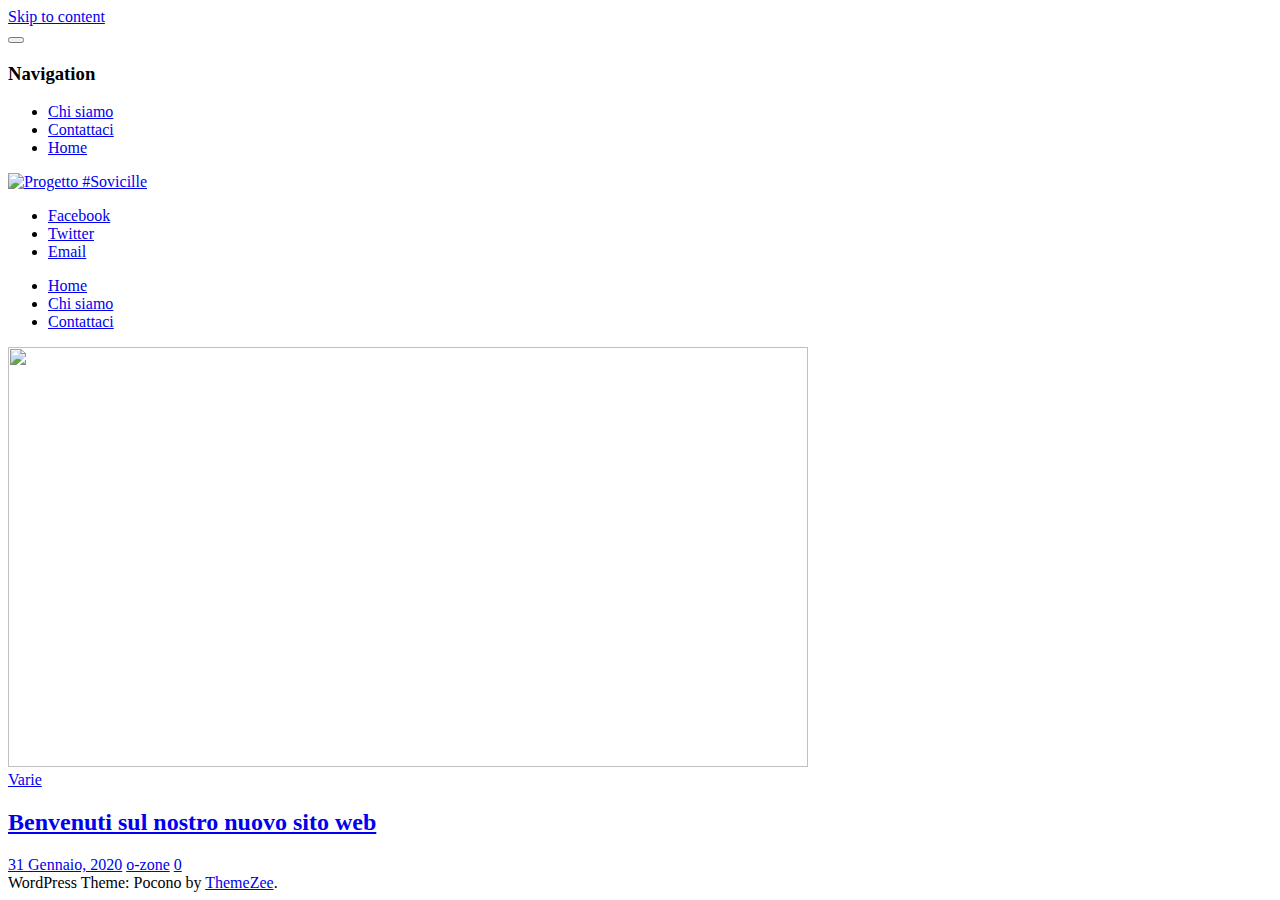
==== index.html @ 7bbfc89f "WP2Static CREATE index.html" ====
<!DOCTYPE html>
<html lang="it-IT"><head><base href="/"><meta charset="UTF-8"><meta name="viewport" content="width=device-width, initial-scale=1"><title>Progetto #Sovicille - Associazione politico-culturale di Sovicille, SIENA</title><meta name="description" content="Associazione politico-culturale di Sovicille, SIENA"><meta name="robots" content="max-snippet:-1, max-image-preview:large, max-video-preview:-1"><meta property="og:locale" content="it_IT"><meta property="og:type" content="website"><meta property="og:title" content="Progetto #Sovicille - Associazione politico-culturale di Sovicille, SIENA"><meta property="og:description" content="Associazione politico-culturale di Sovicille, SIENA"><meta property="og:url" content="http://progettosovicille.it/"><meta property="og:site_name" content="Progetto #Sovicille"><meta name="twitter:card" content="summary_large_image"><meta name="twitter:description" content="Associazione politico-culturale di Sovicille, SIENA"><meta name="twitter:title" content="Progetto #Sovicille - Associazione politico-culturale di Sovicille, SIENA"><meta name="twitter:site" content="@PSovicille"><script type="application/ld+json" class="yoast-schema-graph yoast-schema-graph--main">{
    "@context": "https://schema.org",
    "@graph": [
        {
            "@type": "Organization",
            "@id": "http://progettosovicille.it/#organization",
            "name": "Associazione Progetto #Sovicille",
            "url": "http://progettosovicille.it/",
            "sameAs": [
                "http://www.facebook.com/ProgettoSovicille/",
                "https://twitter.com/PSovicille"
            ],
            "logo": {
                "@type": "ImageObject",
                "@id": "http://progettosovicille.it/#logo",
                "url": "http://progettosovicille.it/wp-content/uploads/2019/12/logo_simple.png",
                "width": 1080,
                "height": 1080,
                "caption": "Associazione Progetto #Sovicille"
            },
            "image": {
                "@id": "http://progettosovicille.it/#logo"
            }
        },
        {
            "@type": "WebSite",
            "@id": "http://progettosovicille.it/#website",
            "url": "http://progettosovicille.it/",
            "name": "Progetto #Sovicille",
            "description": "Associazione politico-culturale di Sovicille, SIENA",
            "publisher": {
                "@id": "http://progettosovicille.it/#organization"
            },
            "potentialAction": {
                "@type": "SearchAction",
                "target": "http://progettosovicille.it/?s={search_term_string}",
                "query-input": "required name=search_term_string"
            }
        },
        {
            "@type": "CollectionPage",
            "@id": "http://progettosovicille.it/#webpage",
            "url": "http://progettosovicille.it/",
            "inLanguage": "it-IT",
            "name": "Progetto #Sovicille - Associazione politico-culturale di Sovicille, SIENA",
            "isPartOf": {
                "@id": "http://progettosovicille.it/#website"
            },
            "about": {
                "@id": "http://progettosovicille.it/#organization"
            },
            "description": "Associazione politico-culturale di Sovicille, SIENA"
        }
    ]
}</script><link rel="dns-prefetch" href="//s.w.org"><link rel="stylesheet" id="pocono-custom-fonts-css" href="http://progettosovicille.it/wp-content/themes/pocono/assets/css/custom-fonts.css" type="text/css" media="all"><link rel="stylesheet" id="wp-block-library-css" href="http://progettosovicille.it/wp-includes/css/dist/block-library/style.min.css" type="text/css" media="all"><link rel="stylesheet" id="pocono-stylesheet-css" href="http://progettosovicille.it/wp-content/themes/pocono/style.css" type="text/css" media="all"><style id="pocono-stylesheet-inline-css" type="text/css">
.site-title, .site-description { position: absolute; clip: rect(1px, 1px, 1px, 1px); width: 1px; height: 1px; overflow: hidden; }
</style><link rel="stylesheet" id="genericons-css" href="http://progettosovicille.it/wp-content/themes/pocono/assets/genericons/genericons.css" type="text/css" media="all"><script type="text/javascript" src="http://progettosovicille.it/wp-includes/js/jquery/jquery.js"></script><script type="text/javascript" src="http://progettosovicille.it/wp-includes/js/jquery/jquery-migrate.min.js"></script><script type="text/javascript" src="http://progettosovicille.it/wp-content/themes/pocono/assets/js/navigation.js"></script><script type="text/javascript" src="http://progettosovicille.it/wp-content/themes/pocono/assets/js/sidebar.js"></script><script type="text/javascript" src="http://progettosovicille.it/wp-content/themes/pocono/assets/js/sticky-header.js"></script><link rel="icon" href="http://progettosovicille.it/wp-content/uploads/2019/12/cropped-logo_simple-2-32x32.png" sizes="32x32"><link rel="icon" href="http://progettosovicille.it/wp-content/uploads/2019/12/cropped-logo_simple-2-192x192.png" sizes="192x192"><link rel="apple-touch-icon-precomposed" href="http://progettosovicille.it/wp-content/uploads/2019/12/cropped-logo_simple-2-180x180.png"><meta name="msapplication-TileImage" content="http://progettosovicille.it/wp-content/uploads/2019/12/cropped-logo_simple-2-270x270.png"></head><body class="home blog wp-custom-logo wp-embed-responsive sticky-header sidebar-right post-layout-three-columns post-layout-columns date-hidden author-hidden comments-hidden">

	<div id="page" class="hfeed site">

		<a class="skip-link screen-reader-text" href="#content">Skip to content</a>

		<header id="masthead" class="site-header clearfix" role="banner"><div class="header-main container clearfix">

					<section class="sidebar-navigation-container"><button id="sidebar-navigation-toggle" class="sidebar-navigation-toggle" type="button" aria-label="Toggle sidebar navigation menu"></button>

		<div id="sidebar-navigation" class="sidebar-navigation widget-area clearfix" role="complementary">

		
			<aside class="widget widget_pages clearfix"><div class="widget-header"><h3 class="widget-title">Navigation</h3></div>
				<ul class="default-navigation"><li class="page_item page-item-7"><a href="http://progettosovicille.it/about/">Chi siamo</a></li>
<li class="page_item page-item-8"><a href="http://progettosovicille.it/contact/">Contattaci</a></li>
<li class="page_item page-item-53"><a href="http://progettosovicille.it/home/">Home</a></li>
				</ul></aside></div>
	</section><div id="logo" class="site-branding clearfix">

					<a href="http://progettosovicille.it/" class="custom-logo-link" rel="home"><img width="938" height="187" src="http://progettosovicille.it/wp-content/uploads/2020/01/cropped-SITOWEB_Logo-1.png" class="custom-logo" alt="Progetto #Sovicille" srcset="http://progettosovicille.it/wp-content/uploads/2020/01/cropped-SITOWEB_Logo-1.png 938w,http://progettosovicille.it/wp-content/uploads/2020/01/cropped-SITOWEB_Logo-1-300x60.png 300w,http://progettosovicille.it/wp-content/uploads/2020/01/cropped-SITOWEB_Logo-1-768x153.png 768w" sizes="(max-width: 938px) 100vw, 938px"></a>					
			<h1 class="site-title"><a href="http://progettosovicille.it/" rel="home">Progetto #Sovicille</a></h1>

							
			<p class="site-description">Associazione politico-culturale di Sovicille, SIENA</p>

		
				</div>

				<div id="header-social-icons" class="header-social-icons social-icons-navigation clearfix">
					<ul id="menu-social-links-menu" class="social-icons-menu"><li id="menu-item-28" class="menu-item menu-item-type-custom menu-item-object-custom menu-item-28"><a target="_blank" rel="noopener noreferrer" href="https://www.facebook.com/ProgettoSovicille/"><span class="screen-reader-text">Facebook</span></a></li>
<li id="menu-item-29" class="menu-item menu-item-type-custom menu-item-object-custom menu-item-29"><a target="_blank" rel="noopener noreferrer" href="https://twitter.com/PSovicille/"><span class="screen-reader-text">Twitter</span></a></li>
<li id="menu-item-31" class="menu-item menu-item-type-custom menu-item-object-custom menu-item-31"><a target="_blank" rel="noopener noreferrer" href="mailto:info@progettosovicille.it"><span class="screen-reader-text">Email</span></a></li>
</ul></div>

			</div>

		</header><div id="main-navigation-wrap" class="primary-navigation-wrap">

				<nav id="main-navigation" class="primary-navigation navigation container clearfix" role="navigation"><ul id="menu-primary" class="main-navigation-menu"><li id="menu-item-19" class="menu-item menu-item-type-custom menu-item-object-custom current-menu-item current_page_item menu-item-home menu-item-19"><a href="http://progettosovicille.it/" aria-current="page">Home</a></li>
<li id="menu-item-20" class="menu-item menu-item-type-post_type menu-item-object-page menu-item-20"><a href="http://progettosovicille.it/about/">Chi siamo</a></li>
<li id="menu-item-22" class="menu-item menu-item-type-post_type menu-item-object-page menu-item-22"><a href="http://progettosovicille.it/contact/">Contattaci</a></li>
</ul></nav></div>

		
		
		<div id="content" class="site-content container clearfix">

	<section id="primary" class="content-archive content-area"><main id="main" class="site-main" role="main"><div id="post-wrapper" class="post-wrapper clearfix">

					
<div class="post-column clearfix">

	<article id="post-49" class="post-49 post type-post status-publish format-standard has-post-thumbnail hentry category-varie"><a href="http://progettosovicille.it/2020/01/benvenuti-sul-nostro-nuovo-sito-web/" rel="bookmark">
				<img width="800" height="420" src="http://progettosovicille.it/wp-content/uploads/2020/01/welcome.jpg" class="attachment-post-thumbnail size-post-thumbnail wp-post-image" alt="" srcset="http://progettosovicille.it/wp-content/uploads/2020/01/welcome.jpg 1200w,http://progettosovicille.it/wp-content/uploads/2020/01/welcome-300x158.jpg 300w,http://progettosovicille.it/wp-content/uploads/2020/01/welcome-1024x538.jpg 1024w,http://progettosovicille.it/wp-content/uploads/2020/01/welcome-768x403.jpg 768w" sizes="(max-width: 800px) 100vw, 800px"></a>

		
		
		<div class="entry-categories clearfix">

			<span class="meta-category">
				<a href="http://progettosovicille.it/category/varie/" rel="category tag">Varie</a>			</span>

		</div>

		
		<div class="post-content clearfix">

			<header class="entry-header"><h2 class="entry-title"><a href="http://progettosovicille.it/2020/01/benvenuti-sul-nostro-nuovo-sito-web/" rel="bookmark">Benvenuti sul nostro nuovo sito web</a></h2>
				<div class="entry-meta"><span class="meta-date"><a href="http://progettosovicille.it/2020/01/benvenuti-sul-nostro-nuovo-sito-web/" title="10:55 am" rel="bookmark"><time class="entry-date published updated" datetime="2020-01-31T10:55:46+00:00">31 Gennaio, 2020</time></a></span><span class="meta-author"> <span class="author vcard"><a class="url fn n" href="http://progettosovicille.it/author/o-zone/" title="View all posts by o-zone" rel="author">o-zone</a></span></span><span class="meta-comments"> <a href="http://progettosovicille.it/2020/01/benvenuti-sul-nostro-nuovo-sito-web/#respond">0</a></span></div>
			</header><div class="entry-content entry-excerpt clearfix">
											</div>

		</div>

	</article></div>

				</div>

				
			
		</main></section></div>

	
	<div id="footer" class="footer-wrap">

		<footer id="colophon" class="site-footer container clearfix" role="contentinfo"><div id="footer-text" class="site-info">
				
	<span class="credit-link">
		WordPress Theme: Pocono by <a href="https://themezee.com/" target="_blank" rel="nofollow">ThemeZee</a>.	</span>

				</div>

		</footer></div>

</div>


</body></html>
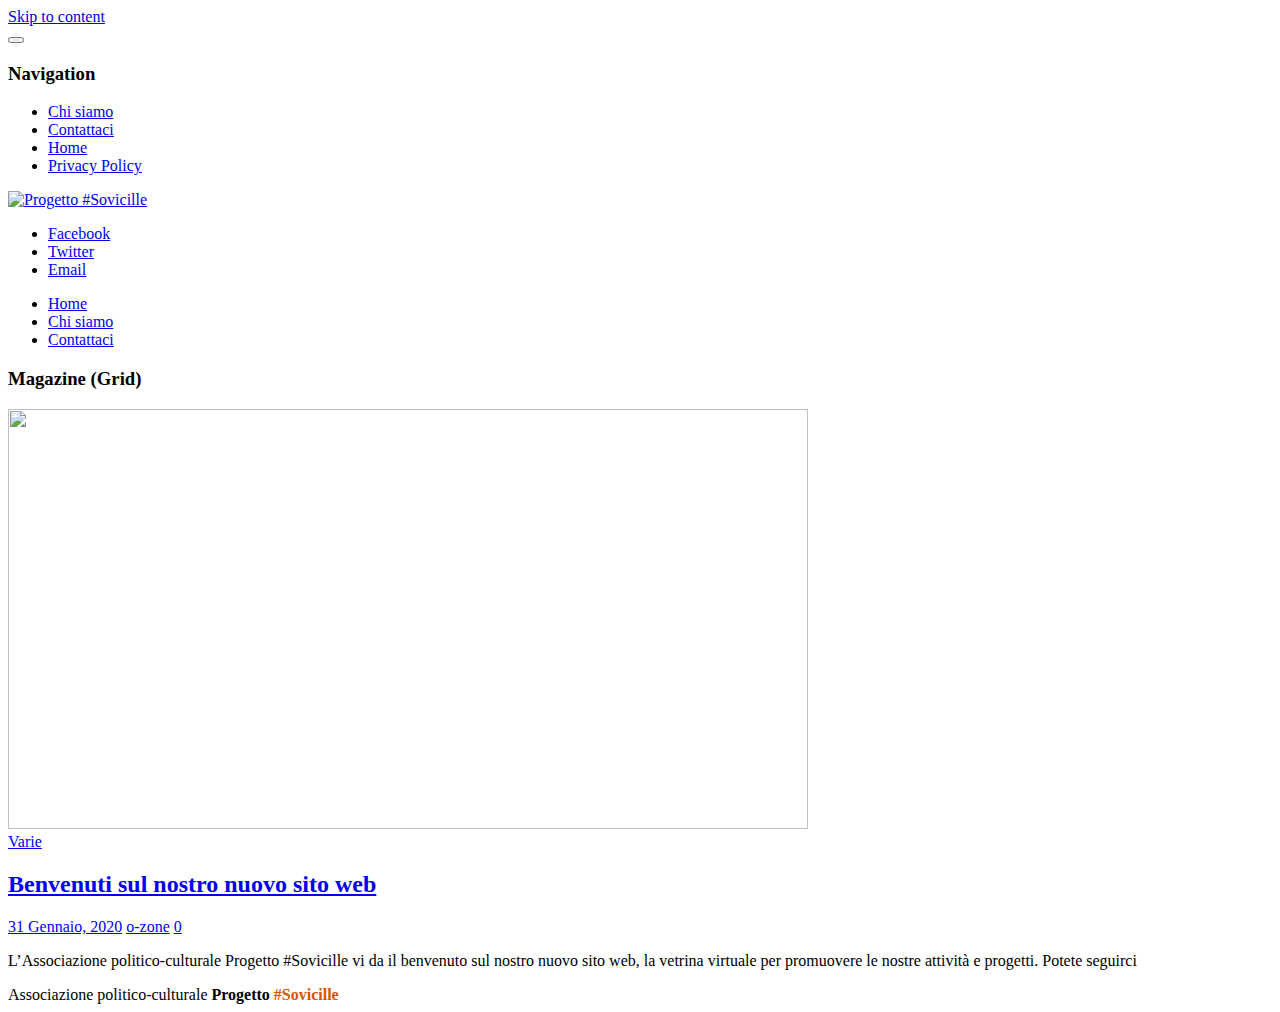
==== commit 521bdff5: "WP2Static UPDATE index.html" ====
--- a/index.html
+++ b/index.html
@@ -1,5 +1,5 @@
 <!DOCTYPE html>
-<html lang="it-IT"><head><base href="/"><meta charset="UTF-8"><meta name="viewport" content="width=device-width, initial-scale=1"><title>Progetto #Sovicille - Associazione politico-culturale di Sovicille, SIENA</title><meta name="description" content="Associazione politico-culturale di Sovicille, SIENA"><meta name="robots" content="max-snippet:-1, max-image-preview:large, max-video-preview:-1"><meta property="og:locale" content="it_IT"><meta property="og:type" content="website"><meta property="og:title" content="Progetto #Sovicille - Associazione politico-culturale di Sovicille, SIENA"><meta property="og:description" content="Associazione politico-culturale di Sovicille, SIENA"><meta property="og:url" content="http://progettosovicille.it/"><meta property="og:site_name" content="Progetto #Sovicille"><meta name="twitter:card" content="summary_large_image"><meta name="twitter:description" content="Associazione politico-culturale di Sovicille, SIENA"><meta name="twitter:title" content="Progetto #Sovicille - Associazione politico-culturale di Sovicille, SIENA"><meta name="twitter:site" content="@PSovicille"><script type="application/ld+json" class="yoast-schema-graph yoast-schema-graph--main">{
+<html lang="it-IT"><head><base href="/"><meta charset="UTF-8"><meta name="viewport" content="width=device-width, initial-scale=1"><title>Home - Progetto #Sovicille</title><meta name="robots" content="max-snippet:-1, max-image-preview:large, max-video-preview:-1"><meta property="og:locale" content="it_IT"><meta property="og:type" content="website"><meta property="og:title" content="Home - Progetto #Sovicille"><meta property="og:url" content="http://progettosovicille.it/"><meta property="og:site_name" content="Progetto #Sovicille"><meta name="twitter:card" content="summary_large_image"><meta name="twitter:title" content="Home - Progetto #Sovicille"><meta name="twitter:site" content="@PSovicille"><meta name="twitter:creator" content="@PSovicille"><script type="application/ld+json" class="yoast-schema-graph yoast-schema-graph--main">{
     "@context": "https://schema.org",
     "@graph": [
         {
@@ -39,23 +39,24 @@
             }
         },
         {
-            "@type": "CollectionPage",
+            "@type": "WebPage",
             "@id": "http://progettosovicille.it/#webpage",
             "url": "http://progettosovicille.it/",
             "inLanguage": "it-IT",
-            "name": "Progetto #Sovicille - Associazione politico-culturale di Sovicille, SIENA",
+            "name": "Home - Progetto #Sovicille",
             "isPartOf": {
                 "@id": "http://progettosovicille.it/#website"
             },
             "about": {
                 "@id": "http://progettosovicille.it/#organization"
             },
-            "description": "Associazione politico-culturale di Sovicille, SIENA"
+            "datePublished": "2020-01-31T11:04:33+00:00",
+            "dateModified": "2020-01-31T13:36:04+00:00"
         }
     ]
-}</script><link rel="dns-prefetch" href="//s.w.org"><link rel="stylesheet" id="pocono-custom-fonts-css" href="http://progettosovicille.it/wp-content/themes/pocono/assets/css/custom-fonts.css" type="text/css" media="all"><link rel="stylesheet" id="wp-block-library-css" href="http://progettosovicille.it/wp-includes/css/dist/block-library/style.min.css" type="text/css" media="all"><link rel="stylesheet" id="pocono-stylesheet-css" href="http://progettosovicille.it/wp-content/themes/pocono/style.css" type="text/css" media="all"><style id="pocono-stylesheet-inline-css" type="text/css">
+}</script><link rel="dns-prefetch" href="//s.w.org"><link rel="stylesheet" id="pocono-custom-fonts-css" href="http://progettosovicille.it/wp-content/themes/pocono/assets/css/custom-fonts.css" type="text/css" media="all"><link rel="stylesheet" id="wp-block-library-css" href="http://progettosovicille.it/wp-includes/css/dist/block-library/style.min.css" type="text/css" media="all"><link rel="stylesheet" id="themezee-magazine-blocks-css" href="http://progettosovicille.it/wp-content/plugins/themezee-magazine-blocks/assets/css/themezee-magazine-blocks.css" type="text/css" media="all"><link rel="stylesheet" id="pocono-stylesheet-css" href="http://progettosovicille.it/wp-content/themes/pocono/style.css" type="text/css" media="all"><style id="pocono-stylesheet-inline-css" type="text/css">
 .site-title, .site-description { position: absolute; clip: rect(1px, 1px, 1px, 1px); width: 1px; height: 1px; overflow: hidden; }
-</style><link rel="stylesheet" id="genericons-css" href="http://progettosovicille.it/wp-content/themes/pocono/assets/genericons/genericons.css" type="text/css" media="all"><script type="text/javascript" src="http://progettosovicille.it/wp-includes/js/jquery/jquery.js"></script><script type="text/javascript" src="http://progettosovicille.it/wp-includes/js/jquery/jquery-migrate.min.js"></script><script type="text/javascript" src="http://progettosovicille.it/wp-content/themes/pocono/assets/js/navigation.js"></script><script type="text/javascript" src="http://progettosovicille.it/wp-content/themes/pocono/assets/js/sidebar.js"></script><script type="text/javascript" src="http://progettosovicille.it/wp-content/themes/pocono/assets/js/sticky-header.js"></script><link rel="icon" href="http://progettosovicille.it/wp-content/uploads/2019/12/cropped-logo_simple-2-32x32.png" sizes="32x32"><link rel="icon" href="http://progettosovicille.it/wp-content/uploads/2019/12/cropped-logo_simple-2-192x192.png" sizes="192x192"><link rel="apple-touch-icon-precomposed" href="http://progettosovicille.it/wp-content/uploads/2019/12/cropped-logo_simple-2-180x180.png"><meta name="msapplication-TileImage" content="http://progettosovicille.it/wp-content/uploads/2019/12/cropped-logo_simple-2-270x270.png"></head><body class="home blog wp-custom-logo wp-embed-responsive sticky-header sidebar-right post-layout-three-columns post-layout-columns date-hidden author-hidden comments-hidden">
+</style><link rel="stylesheet" id="genericons-css" href="http://progettosovicille.it/wp-content/themes/pocono/assets/genericons/genericons.css" type="text/css" media="all"><script type="text/javascript" src="http://progettosovicille.it/wp-includes/js/jquery/jquery.js"></script><script type="text/javascript" src="http://progettosovicille.it/wp-includes/js/jquery/jquery-migrate.min.js"></script><script type="text/javascript" src="http://progettosovicille.it/wp-content/themes/pocono/assets/js/navigation.js"></script><script type="text/javascript" src="http://progettosovicille.it/wp-content/themes/pocono/assets/js/sidebar.js"></script><script type="text/javascript" src="http://progettosovicille.it/wp-content/themes/pocono/assets/js/sticky-header.js"></script><link rel="icon" href="http://progettosovicille.it/wp-content/uploads/2019/12/cropped-logo_simple-2-32x32.png" sizes="32x32"><link rel="icon" href="http://progettosovicille.it/wp-content/uploads/2019/12/cropped-logo_simple-2-192x192.png" sizes="192x192"><link rel="apple-touch-icon-precomposed" href="http://progettosovicille.it/wp-content/uploads/2019/12/cropped-logo_simple-2-180x180.png"><meta name="msapplication-TileImage" content="http://progettosovicille.it/wp-content/uploads/2019/12/cropped-logo_simple-2-270x270.png"></head><body class="home page-template page-template-template-magazine page-template-template-magazine-php page page-id-53 wp-custom-logo wp-embed-responsive sticky-header sidebar-right post-layout-three-columns post-layout-columns date-hidden author-hidden comments-hidden">
 
 	<div id="page" class="hfeed site">
 
@@ -71,7 +72,8 @@
 			<aside class="widget widget_pages clearfix"><div class="widget-header"><h3 class="widget-title">Navigation</h3></div>
 				<ul class="default-navigation"><li class="page_item page-item-7"><a href="http://progettosovicille.it/about/">Chi siamo</a></li>
 <li class="page_item page-item-8"><a href="http://progettosovicille.it/contact/">Contattaci</a></li>
-<li class="page_item page-item-53"><a href="http://progettosovicille.it/home/">Home</a></li>
+<li class="page_item page-item-53 current_page_item"><a href="http://progettosovicille.it/" aria-current="page">Home</a></li>
+<li class="page_item page-item-3"><a href="http://progettosovicille.it/privacy-policy/">Privacy Policy</a></li>
 				</ul></aside></div>
 	</section><div id="logo" class="site-branding clearfix">
 
@@ -103,12 +105,22 @@
 		
 		<div id="content" class="site-content container clearfix">
 
-	<section id="primary" class="content-archive content-area"><main id="main" class="site-main" role="main"><div id="post-wrapper" class="post-wrapper clearfix">
+	<section id="primary" class="content-area"><main id="main" class="site-main" role="main"><div id="magazine-homepage-widgets" class="widget-area clearfix">
+
+			<div id="pocono-magazine-posts-grid-5" class="widget pocono-magazine-grid-widget">
+		<div class="widget-magazine-posts-grid widget-magazine-posts clearfix">
+
+			<div class="widget-header"><h3 class="widget-title">Magazine (Grid)</h3></div>
+			<div class="widget-magazine-posts-content magazine-grid-three-columns magazine-grid">
+
+				
+				<div class="post-column">
 
 					
-<div class="post-column clearfix">
+<article id="post-49" class="medium-post clearfix post-49 post type-post status-publish format-standard has-post-thumbnail hentry category-varie"><div class="post-image">
 
-	<article id="post-49" class="post-49 post type-post status-publish format-standard has-post-thumbnail hentry category-varie"><a href="http://progettosovicille.it/2020/01/benvenuti-sul-nostro-nuovo-sito-web/" rel="bookmark">
+		
+			<a href="http://progettosovicille.it/2020/01/benvenuti-sul-nostro-nuovo-sito-web/" rel="bookmark">
 				<img width="800" height="420" src="http://progettosovicille.it/wp-content/uploads/2020/01/welcome.jpg" class="attachment-post-thumbnail size-post-thumbnail wp-post-image" alt="" srcset="http://progettosovicille.it/wp-content/uploads/2020/01/welcome.jpg 1200w,http://progettosovicille.it/wp-content/uploads/2020/01/welcome-300x158.jpg 300w,http://progettosovicille.it/wp-content/uploads/2020/01/welcome-1024x538.jpg 1024w,http://progettosovicille.it/wp-content/uploads/2020/01/welcome-768x403.jpg 768w" sizes="(max-width: 800px) 100vw, 800px"></a>
 
 		
@@ -121,21 +133,32 @@
 		</div>
 
 		
-		<div class="post-content clearfix">
+	</div>
 
-			<header class="entry-header"><h2 class="entry-title"><a href="http://progettosovicille.it/2020/01/benvenuti-sul-nostro-nuovo-sito-web/" rel="bookmark">Benvenuti sul nostro nuovo sito web</a></h2>
-				<div class="entry-meta"><span class="meta-date"><a href="http://progettosovicille.it/2020/01/benvenuti-sul-nostro-nuovo-sito-web/" title="10:55 am" rel="bookmark"><time class="entry-date published updated" datetime="2020-01-31T10:55:46+00:00">31 Gennaio, 2020</time></a></span><span class="meta-author"> <span class="author vcard"><a class="url fn n" href="http://progettosovicille.it/author/o-zone/" title="View all posts by o-zone" rel="author">o-zone</a></span></span><span class="meta-comments"> <a href="http://progettosovicille.it/2020/01/benvenuti-sul-nostro-nuovo-sito-web/#respond">0</a></span></div>
-			</header><div class="entry-content entry-excerpt clearfix">
-											</div>
+	<div class="post-content clearfix">
+
+		<header class="entry-header"><h2 class="entry-title"><a href="http://progettosovicille.it/2020/01/benvenuti-sul-nostro-nuovo-sito-web/" rel="bookmark">Benvenuti sul nostro nuovo sito web</a></h2>
+			<div class="entry-meta"><span class="meta-date"><a href="http://progettosovicille.it/2020/01/benvenuti-sul-nostro-nuovo-sito-web/" title="10:55 am" rel="bookmark"><time class="entry-date published updated" datetime="2020-01-31T10:55:46+00:00">31 Gennaio, 2020</time></a></span><span class="meta-author"> <span class="author vcard"><a class="url fn n" href="http://progettosovicille.it/author/o-zone/" title="View all posts by o-zone" rel="author">o-zone</a></span></span><span class="meta-comments"> <a href="http://progettosovicille.it/2020/01/benvenuti-sul-nostro-nuovo-sito-web/#respond">0</a></span></div>
+		</header><div class="entry-content entry-excerpt clearfix">
+
+				<p>L’Associazione politico-culturale Progetto #Sovicille vi da il benvenuto sul nostro nuovo sito web, la vetrina virtuale per promuovere le nostre attività e progetti. Potete seguirci</p>
+				
+			</div>
+
+		
+	</div>
+
+</article></div>
+
+				
+			</div>
 
 		</div>
 
-	</article></div>
+		</div>
+		</div>
 
-				</div>
-
-				
-			
+	
 		</main></section></div>
 
 	
@@ -144,7 +167,8 @@
 		<footer id="colophon" class="site-footer container clearfix" role="contentinfo"><div id="footer-text" class="site-info">
 				
 	<span class="credit-link">
-		WordPress Theme: Pocono by <a href="https://themezee.com/" target="_blank" rel="nofollow">ThemeZee</a>.	</span>
+	    Associazione politico-culturale <b>Progetto <font color="#d45500">#Sovicille</font></b>
+	</span>
 
 				</div>
 
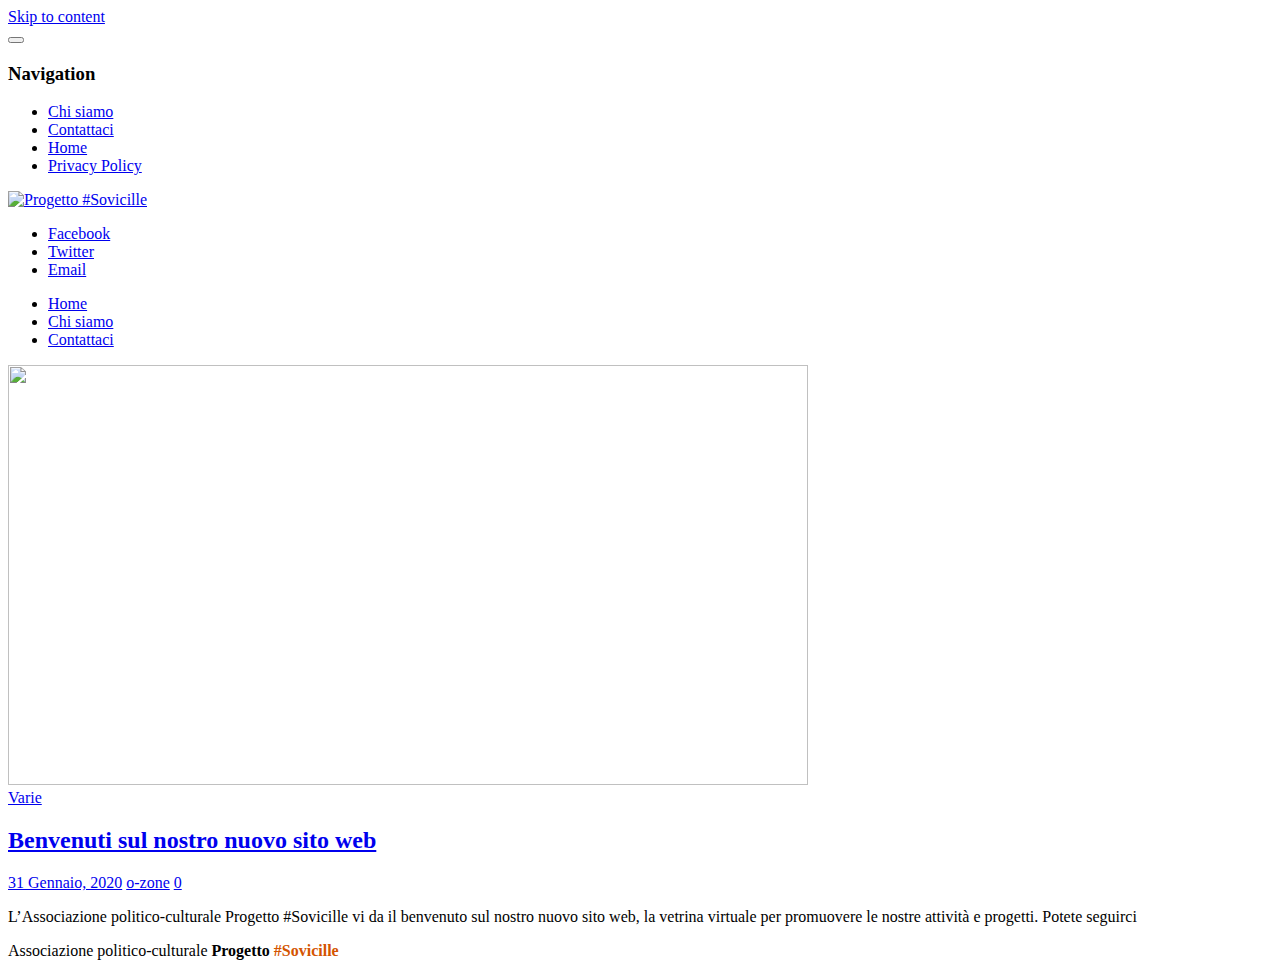
==== commit 1683a36f: "WP2Static UPDATE index.html" ====
--- a/index.html
+++ b/index.html
@@ -110,7 +110,7 @@
 			<div id="pocono-magazine-posts-grid-5" class="widget pocono-magazine-grid-widget">
 		<div class="widget-magazine-posts-grid widget-magazine-posts clearfix">
 
-			<div class="widget-header"><h3 class="widget-title">Magazine (Grid)</h3></div>
+			
 			<div class="widget-magazine-posts-content magazine-grid-three-columns magazine-grid">
 
 				
